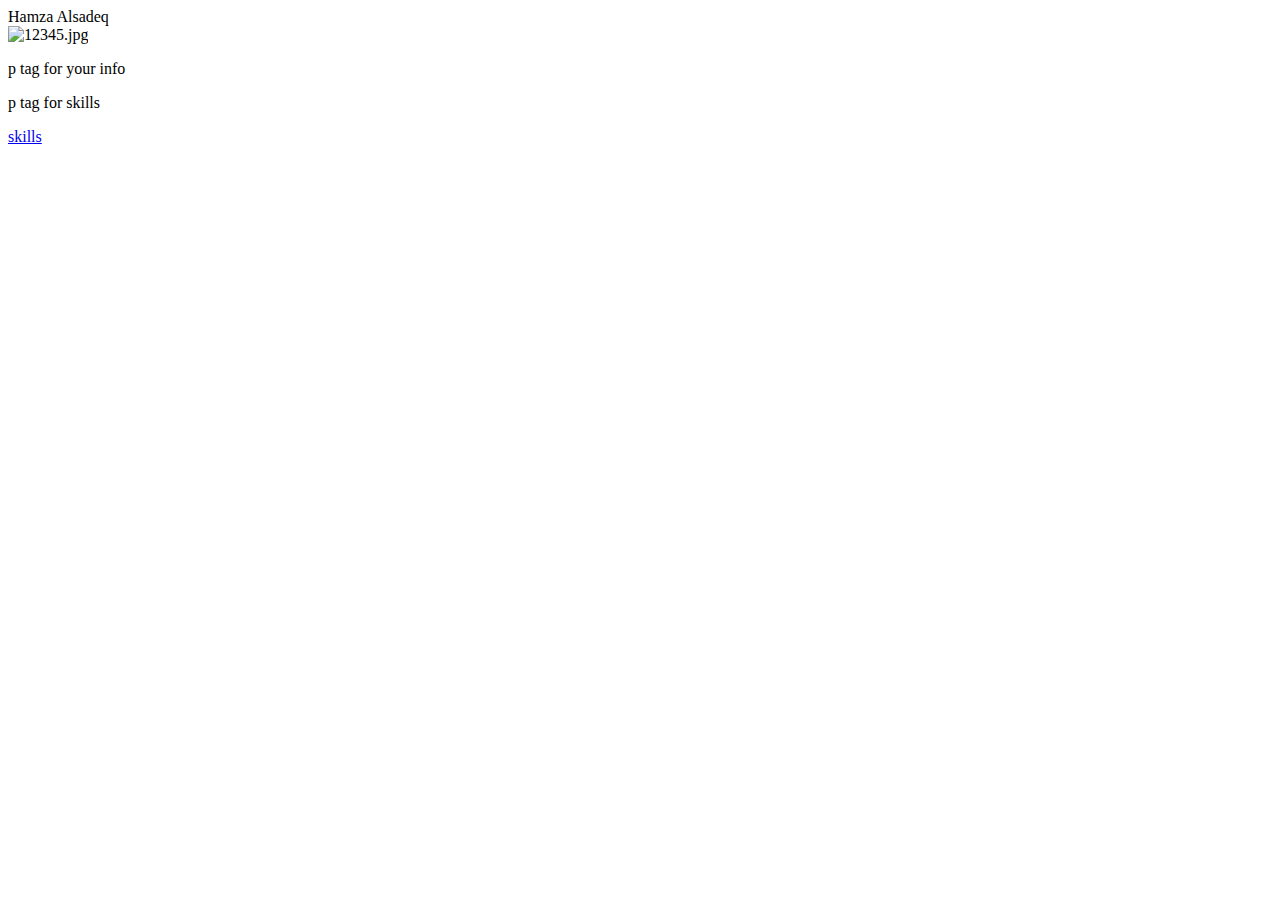
==== index.html @ 8b4e862a "cv" ====
<!DOCTYPE html>
<html lang="ar">
<head>
    <meta charset="UTF-8">
    <meta name="viewport" content="width=device-width, initial-scale=1.0">
    <title> Hamza Alsadeq</title>
    <link rel="stylesheet" href="styles.css">
</head>
<body>
    <div class="container">
        <header>Hamza Alsadeq</header>
        <div class="content">
            <div class="image-container">
                <img src="image.jpg" alt="12345.jpg" class="image">
            </div>
            <div class="info">
                <p>p tag for your info</p>
                <p>p tag for skills</p>
            </div>
            <a href="skills.html" class="skills-btn">skills</a>
        </div>
    </div>
</body>
</html>
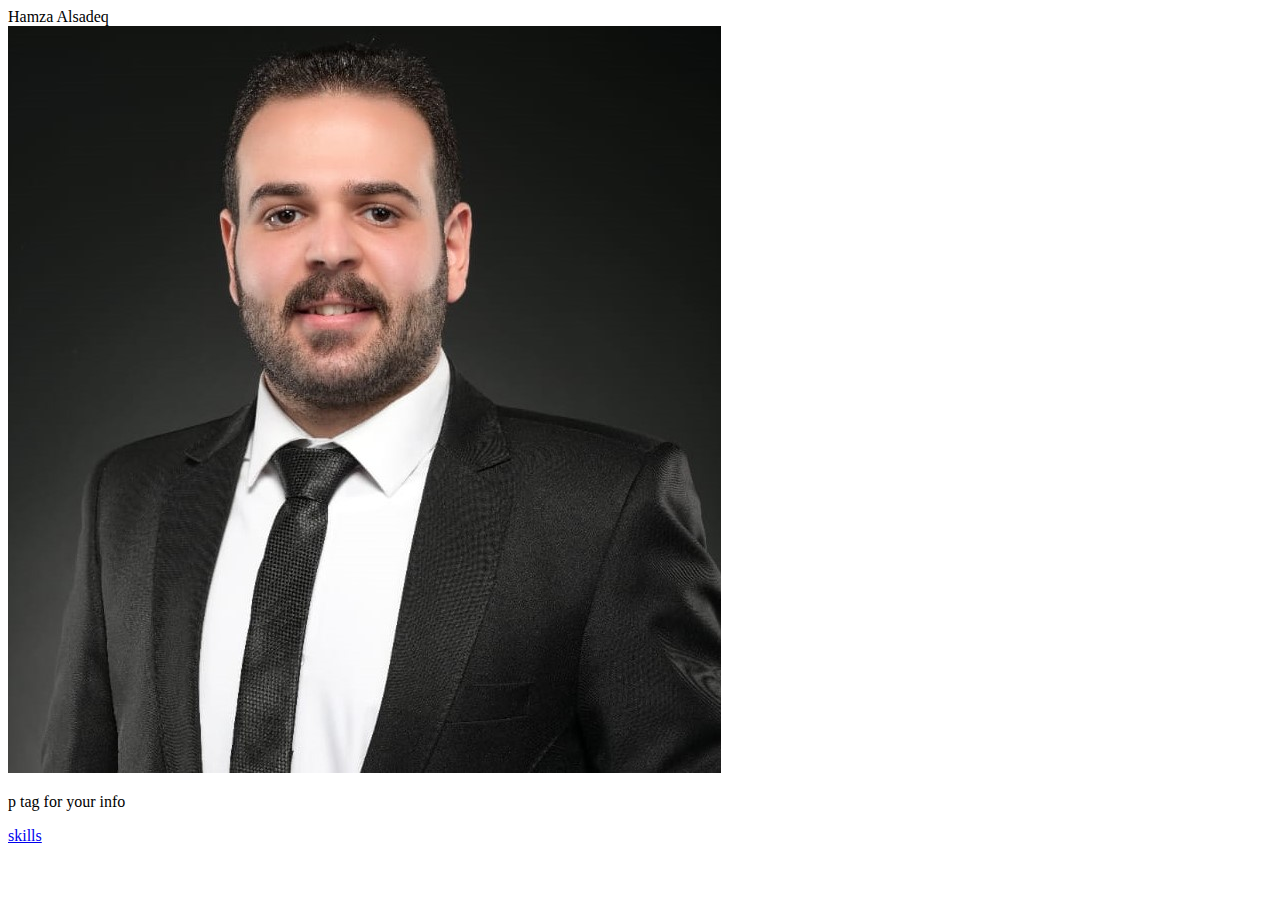
==== commit afe8997d: "Update index.html" ====
--- a/index.html
+++ b/index.html
@@ -11,11 +11,10 @@
         <header>Hamza Alsadeq</header>
         <div class="content">
             <div class="image-container">
-                <img src="image.jpg" alt="12345.jpg" class="image">
+                <img src="12345.jpg" alt="12345.jpg" class="image">
             </div>
             <div class="info">
                 <p>p tag for your info</p>
-                <p>p tag for skills</p>
             </div>
             <a href="skills.html" class="skills-btn">skills</a>
         </div>
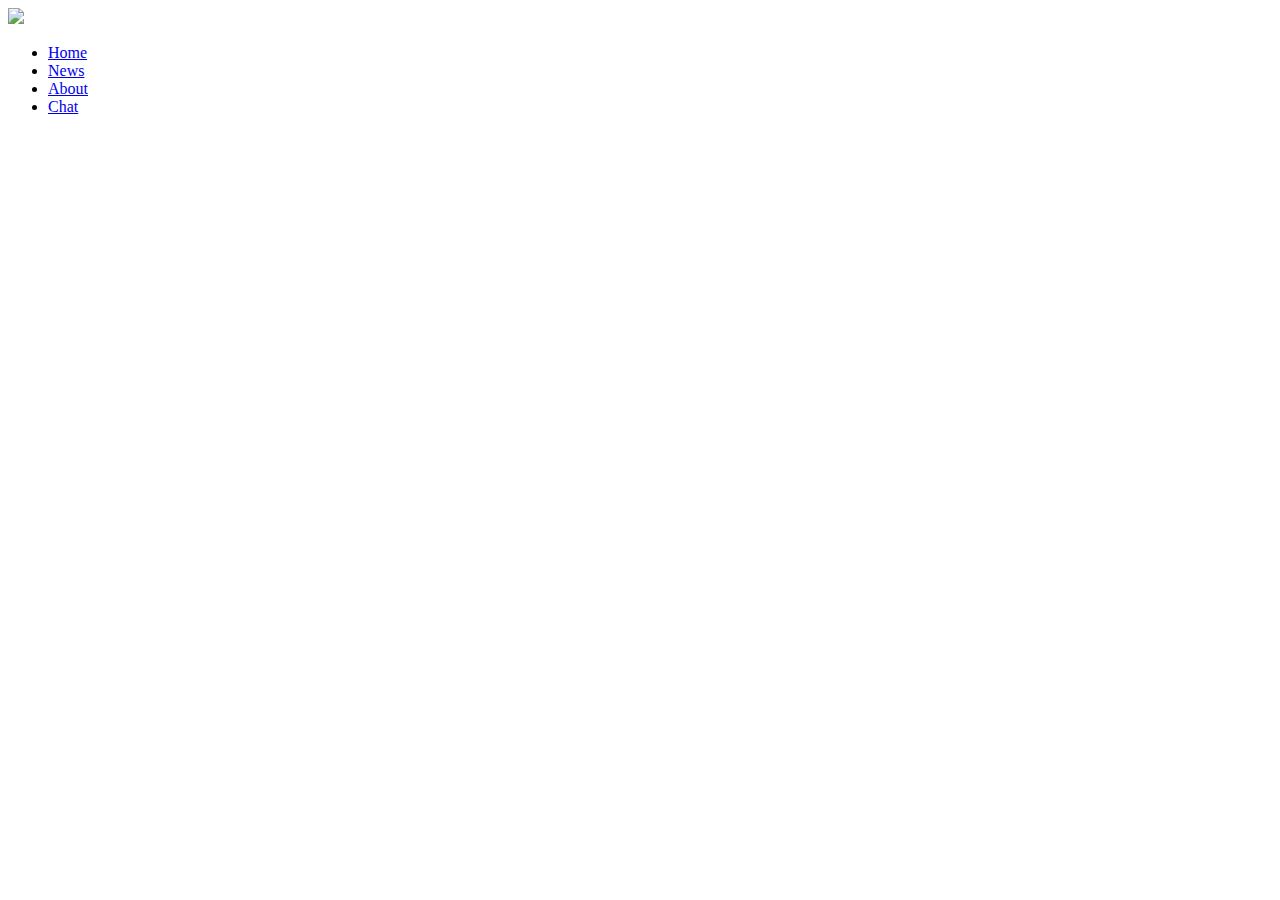
==== commit d45c04f8: "Initial commit" ====
--- a/index.html
+++ b/index.html
@@ -7,17 +7,21 @@
     <link rel="stylesheet" href="styles.css">
 </head>
 <body>
-    <div class="container">
-        <header>Hamza Alsadeq</header>
-        <div class="content">
-            <div class="image-container">
-                <img src="12345.jpg" alt="12345.jpg" class="image">
+    <div id="navBar">
+        <div class="gridItem">
+            <img id="logo" src="https://static.vecteezy.com/system/resources/previews/008/296/267/non_2x/colorful-swirl-logo-design-concept-illustration-vector.jpg">
+
+        </div>
+
+        <div class="gridItem">
+                <ul id="navList">
+                    <li><a class="link" href="home.html">Home</a></li>
+                    <li><a class="link" href="News.html">News</a></li>
+                    <li><a class="link" href="About.html">About</a></li>
+                    <li><a class="link" href="Chat.html">Chat</a></li>
+                </ul>
             </div>
-            <div class="info">
-                <p>p tag for your info</p>
-            </div>
-            <a href="skills.html" class="skills-btn">skills</a>
-        </div>
     </div>
+
 </body>
 </html>
